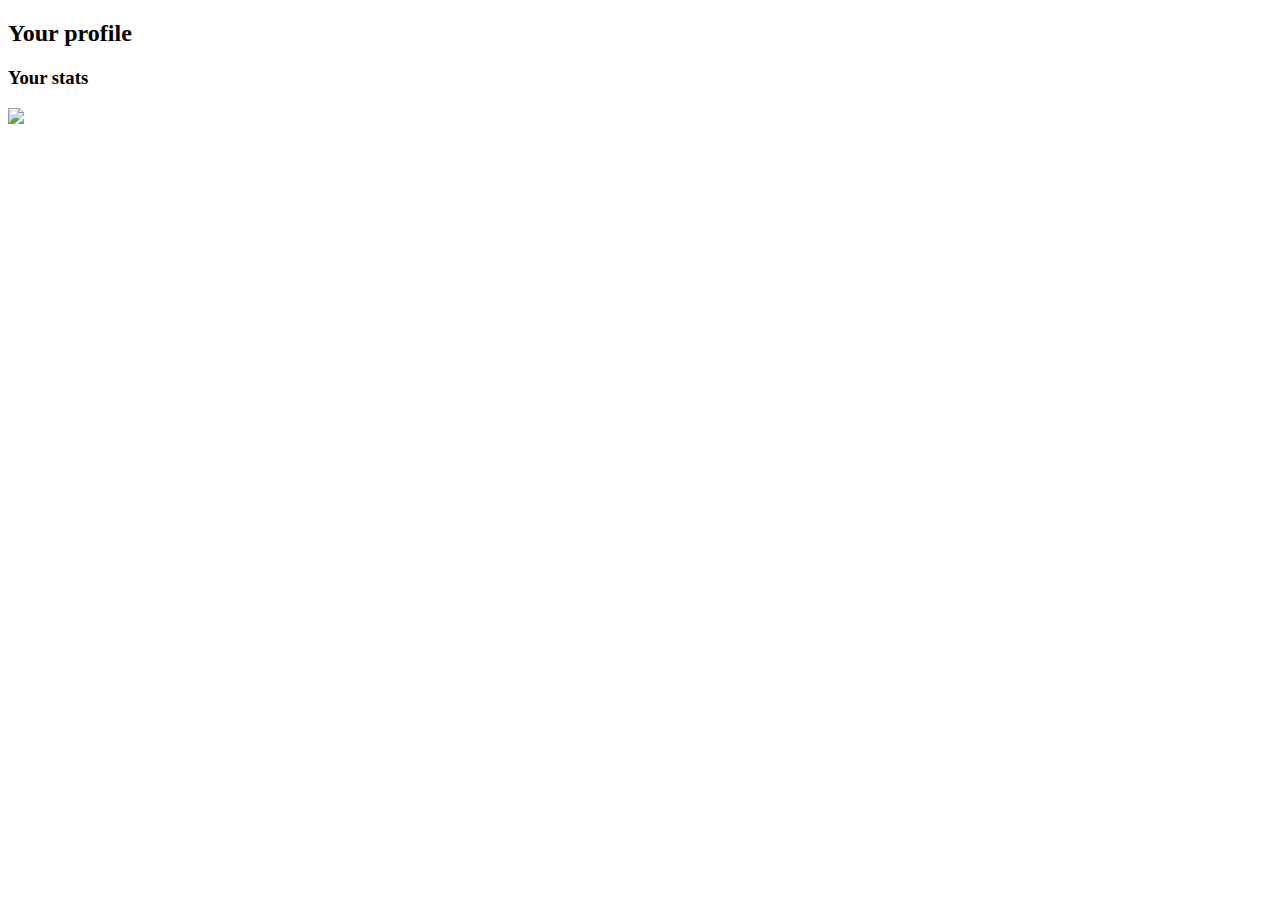
==== profile-main-page.html @ 091ea867 "update main profile" ====
<!DOCTYPE html>
<html>
  <head>
    <meta charset="UTF-7" >
    <title>Profile - Codingl</title>
  </head>
  <body>
    <h2>
      Your profile
    </h2>
    <div class="profile-stats">
      <h3>
        Your stats
      </h3>
      <div class="stats-images">
        <image src="stats-C#.png" ></image>
      </div>
    </div>
  </body>
</html>
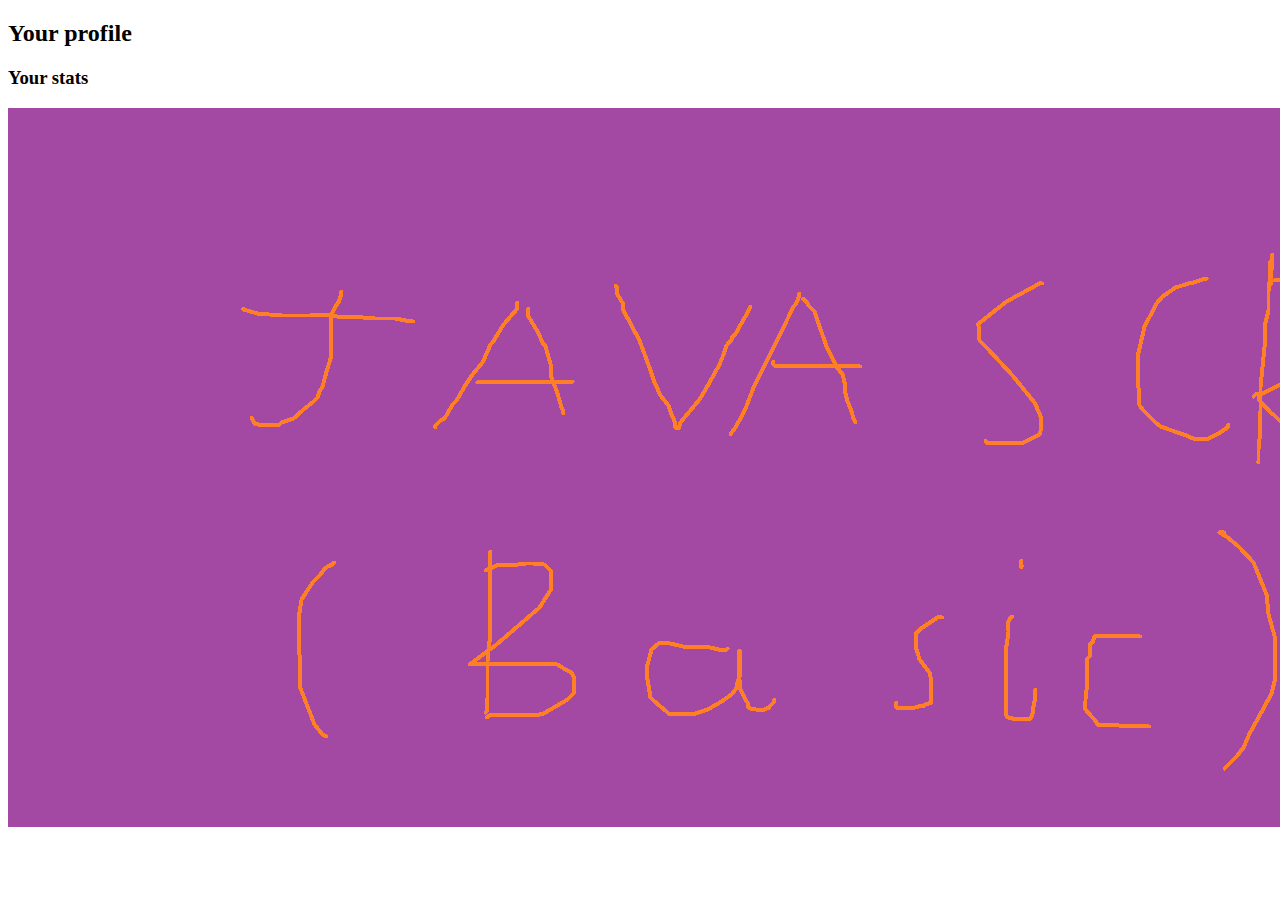
==== commit 72a20b16: "Added more stats to Stats section -> Profile user" ====
--- a/profile-main-page.html
+++ b/profile-main-page.html
@@ -13,7 +13,9 @@
         Your stats
       </h3>
       <div class="stats-images">
-        <image src="stats-C#.png" ></image>
+        <img src="stats-C#.png" hidden alt="C# stats">
+        <img src="stats-Java.png" hidden>
+        <img src="stats-javascript-basic.png">
       </div>
     </div>
   </body>
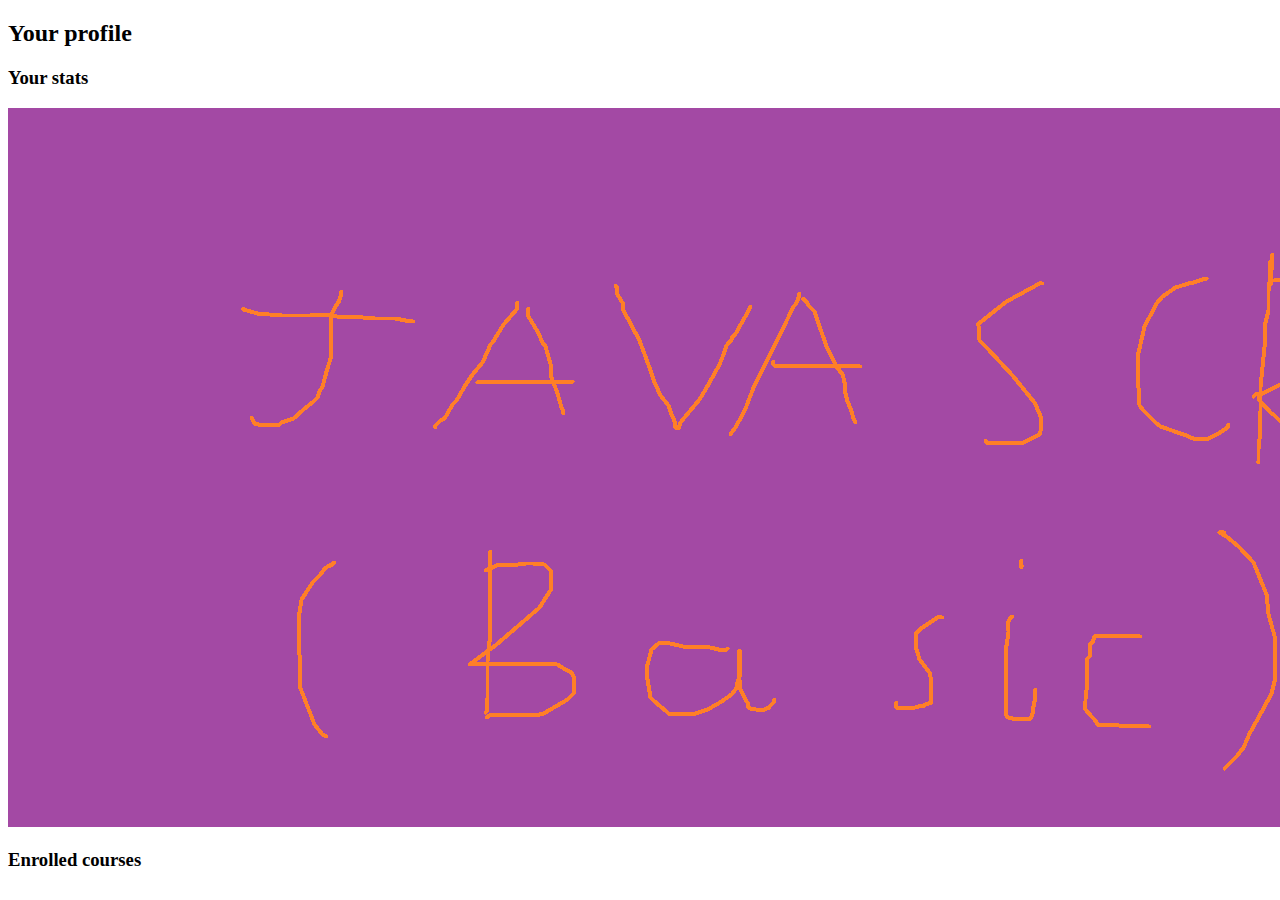
==== commit 23809252: "Create 1st Python course" ====
--- a/profile-main-page.html
+++ b/profile-main-page.html
@@ -13,10 +13,17 @@
         Your stats
       </h3>
       <div class="stats-images">
-        <img src="stats-C#.png" hidden alt="C# stats">
+        <img src="stats-C#.png" hidden>
         <img src="stats-Java.png" hidden>
         <img src="stats-javascript-basic.png">
       </div>
     </div>
+    <div class="enrolled courses">
+      <h3>Enrolled courses</h3>
+      <div class="course1">
+        <h2></h2>
+        <p></p>
+      </div>
+    </div>
   </body>
 </html>